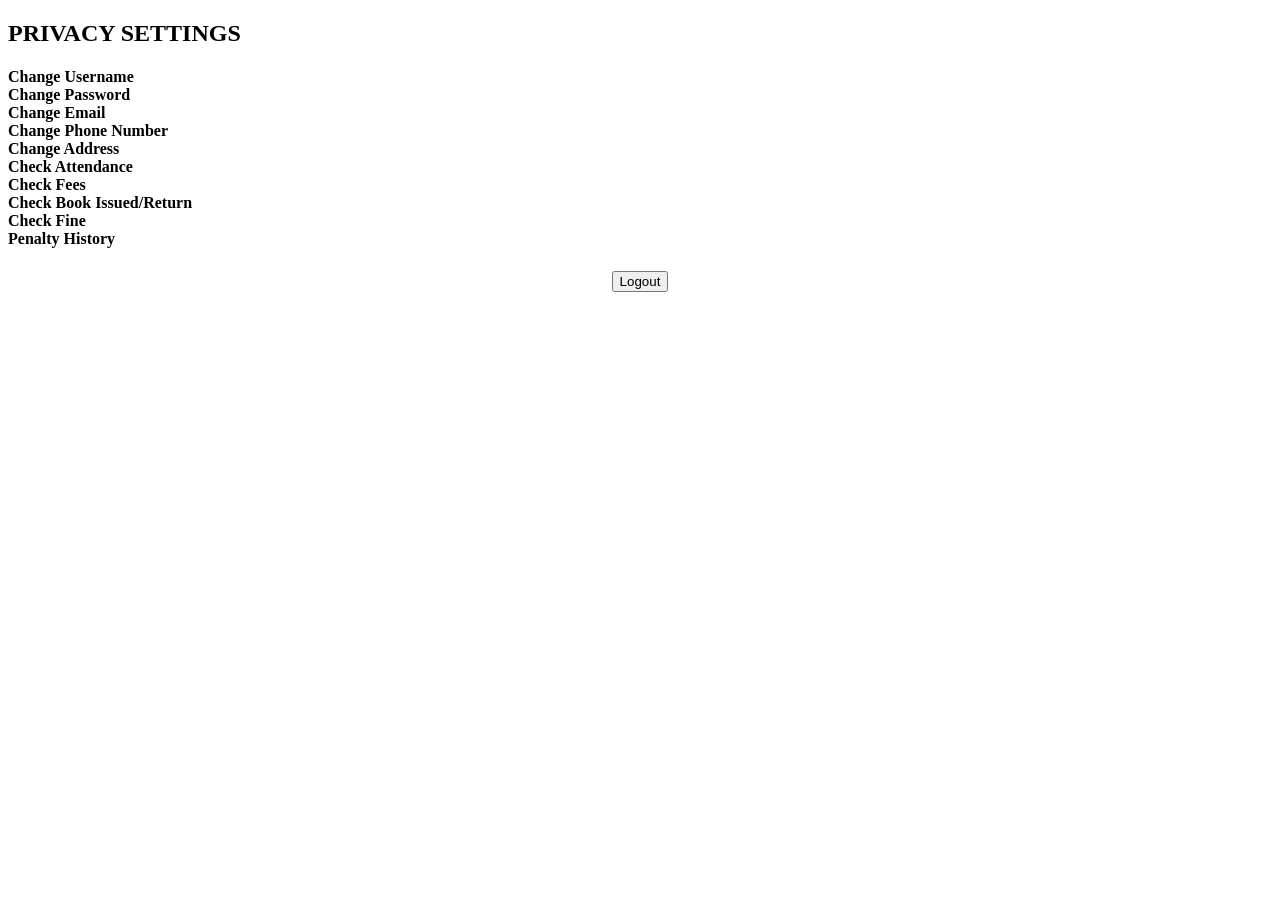
==== HOME SETTING.html @ 1262be2e "Add files via upload" ====
<!DOCTYPE html>
<html lang="en">
<head>
    <title>SETTINGS</title>
    <link rel="icon" type="image" href="chatgpt img=crazy library.png">
</head>
<body>
    <h2>PRIVACY SETTINGS</h2>
    <h4>Change Username<br>
        Change Password<br>
        Change Email<br>
        Change Phone Number<br>
        Change Address<br>
        Check Attendance<br>
        Check Fees <br>
        Check Book Issued/Return<br>
        Check Fine<br>
        Penalty History
    </h4>
    <h3><center><input type="button" value="Logout"></center></h3>
</body>
</html>
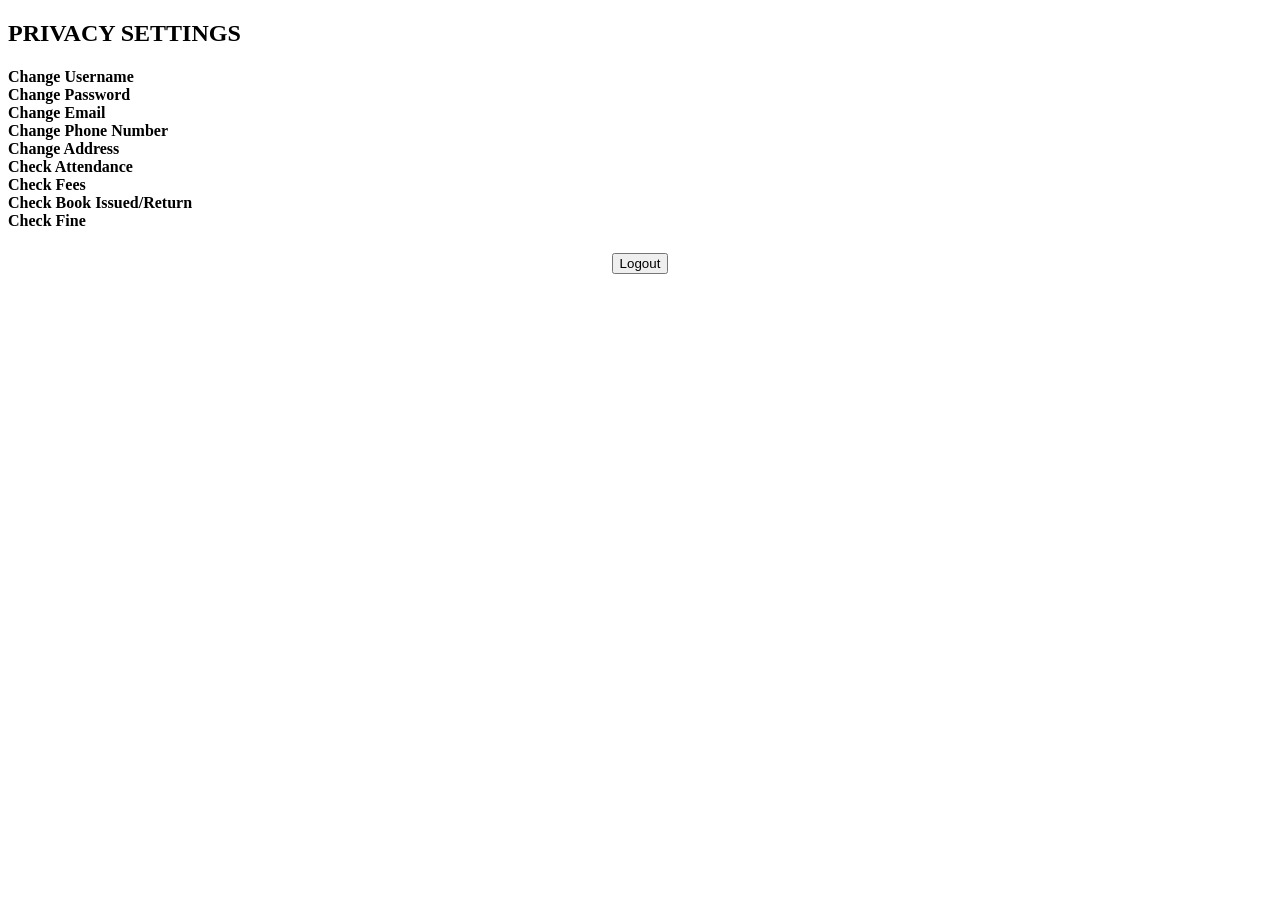
==== commit 2bd4f443: "Update HOME SETTING.html" ====
--- a/HOME SETTING.html
+++ b/HOME SETTING.html
@@ -15,7 +15,6 @@
         Check Fees <br>
         Check Book Issued/Return<br>
         Check Fine<br>
-        Penalty History
     </h4>
     <h3><center><input type="button" value="Logout"></center></h3>
 </body>
